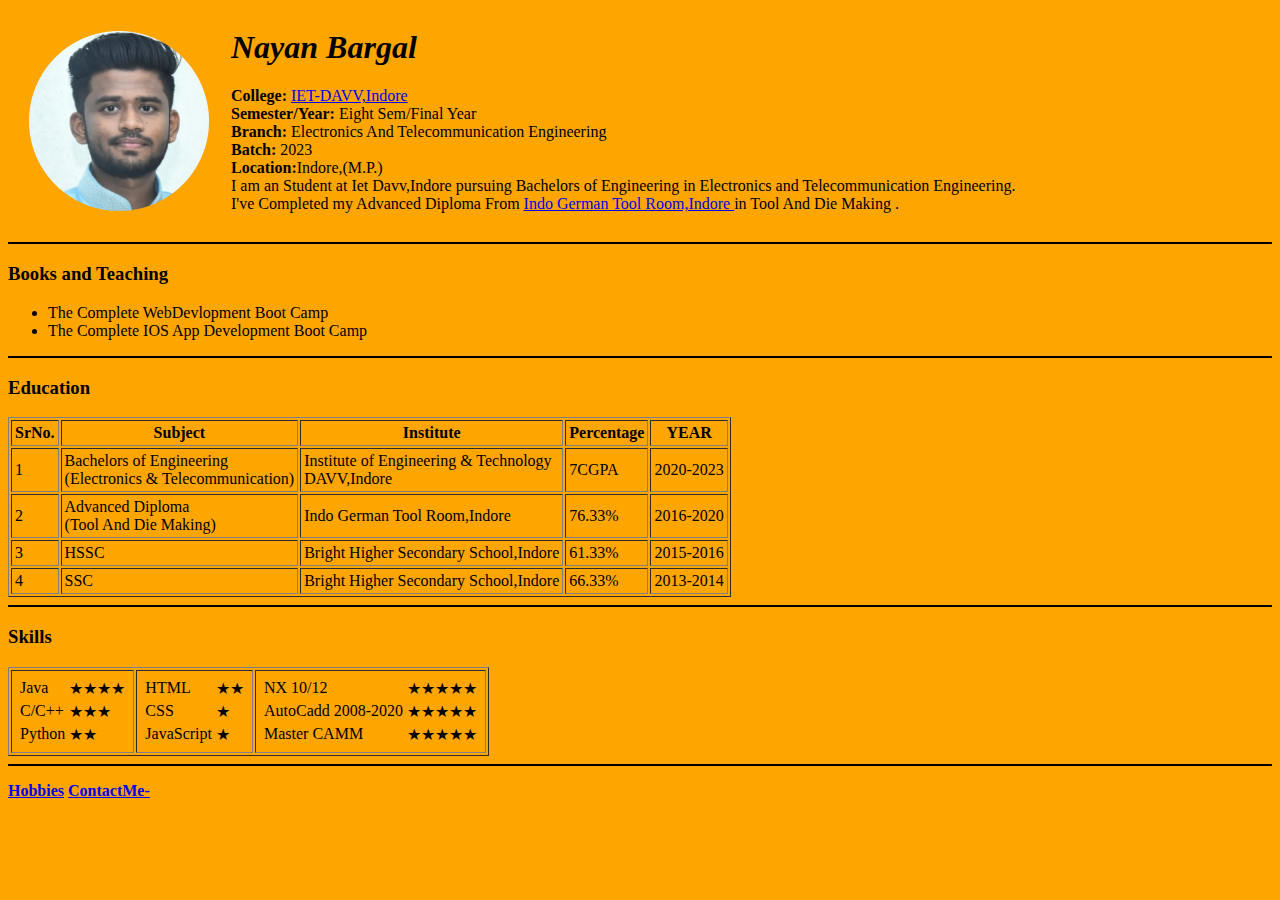
==== index.html @ a1bced92 "Rename indexl.html to index.html" ====
<head>
    <meta charset=" UTF-8">
    <title>PERSONAL INFORMATION</title>
</head>
<body style="background-color:orange;">
    <table cellspacing="20">
        <tr>
        <td > <img src="nayanbargal.png" alt="Nayan Bargal" width="180" height="180"></td>
        <td><h1><em>Nayan Bargal</em></h1>
            <p>
                <b>College:</b> <a href="https://www.ietdavv.edu.in/">  IET-DAVV,Indore<br></a>
                <b>Semester/Year: </b>Eight Sem/Final Year<br>
                <b>Branch: </b>Electronics And Telecommunication Engineering<br>
                <b>Batch: </b>2023<br>
                <b>Location:</b>Indore,(M.P.)   <br>
                 I am an Student at Iet Davv,Indore pursuing Bachelors of Engineering in Electronics and Telecommunication Engineering.<br>
                 I've Completed my Advanced Diploma From <a href="http://www.igtr-indore.com/"> Indo German Tool Room,Indore </a> in Tool And Die Making .
            </p></td>
    </tr>
    </table>
   
    
    <hr color="black">
    <h3>Books and Teaching</h3>
    <ul>
        <li>The Complete WebDevlopment Boot Camp</li>
        <li>The Complete IOS App Development Boot Camp</li>
    </ul>
    <hr color="black">
    <h3>Education</h3>
    <table border="1" cellpadding="3">
        
        <colgroup span="1">   </colgroup>
        <thead>
            <tr>
                <th>SrNo.</th>
                <th>Subject</th>
                <th>Institute</th>
                <th>Percentage</th>
                <th>YEAR</th>

            </tr>
        </thead>
        <tbody>
            <tr>
                <td> 1</td>
                <td>Bachelors of Engineering<br>
                    (Electronics & Telecommunication)</td>
                <td>Institute of Engineering & Technology<br>
                    DAVV,Indore</td>
                <td>7CGPA</td>
                <td>2020-2023</td>
            </tr>
            <tr>
                <td>2</td>
                <td>Advanced Diploma<br>
                    (Tool And Die Making)</td>
                <td>Indo German Tool Room,Indore</td>
                <td>76.33%</td>
                <td>2016-2020</td>
            </tr>
            <tr>
                <td>3</td>
                <td>HSSC</td>
                <td>Bright Higher Secondary School,Indore</td>
                <td>61.33%</td>
                <td>2015-2016</td>
            </tr>
            <tr>
                <td>4</td>
                <td>SSC</td>
                <td>Bright Higher Secondary School,Indore</td>
                <td>66.33%</td>
                <td>2013-2014</td>
            </tr>
        </tbody>       
    </table>


    <hr color="black">
    <h3>Skills</h3>
    <table border="1" cellpadding="5">
        <colgroup span="6"></colgroup>
        <tr>
            <td>
                <table>
                    <tr>
                        <td>Java</td>
                        <td>★★★★</td>
                       
                    </tr>
                    <tr>
                        <td>C/C++</td>
                        <td>★★★</td>
                    </tr>
                    <tr>
                        <td>Python</td>
                        <td>★★</td>
                    </tr>
                </table>
            </td>
            <td><table>
                <tr>
                    <td>HTML</td>
                    <td>★★</td>
                </tr>
                <tr>
                    <td>CSS</td>
                    <td>★</td>
                </tr>
                <tr>
                    <td>JavaScript</td>
                    <td>★</td>
                </tr>
            </table></td>
            <td><table>
                <tr>
                    <td>NX 10/12</td>
                    <td>★★★★★</td>
                </tr>
                <tr>
                    <td>AutoCadd 2008-2020</td>
                    <td>★★★★★</td>
                </tr>
                <tr>
                    <td>Master CAMM</td>
                    <td>★★★★★</td>
                </tr>
            </table></td>
        </tr>
    </table>

    
    <hr color="black">
    <p>
    <a href="hobbies.html"><b> Hobbies</b></a>
    <a href="contact.html"><b> ContactMe-</b></a>
    </p>
</body>
</html>
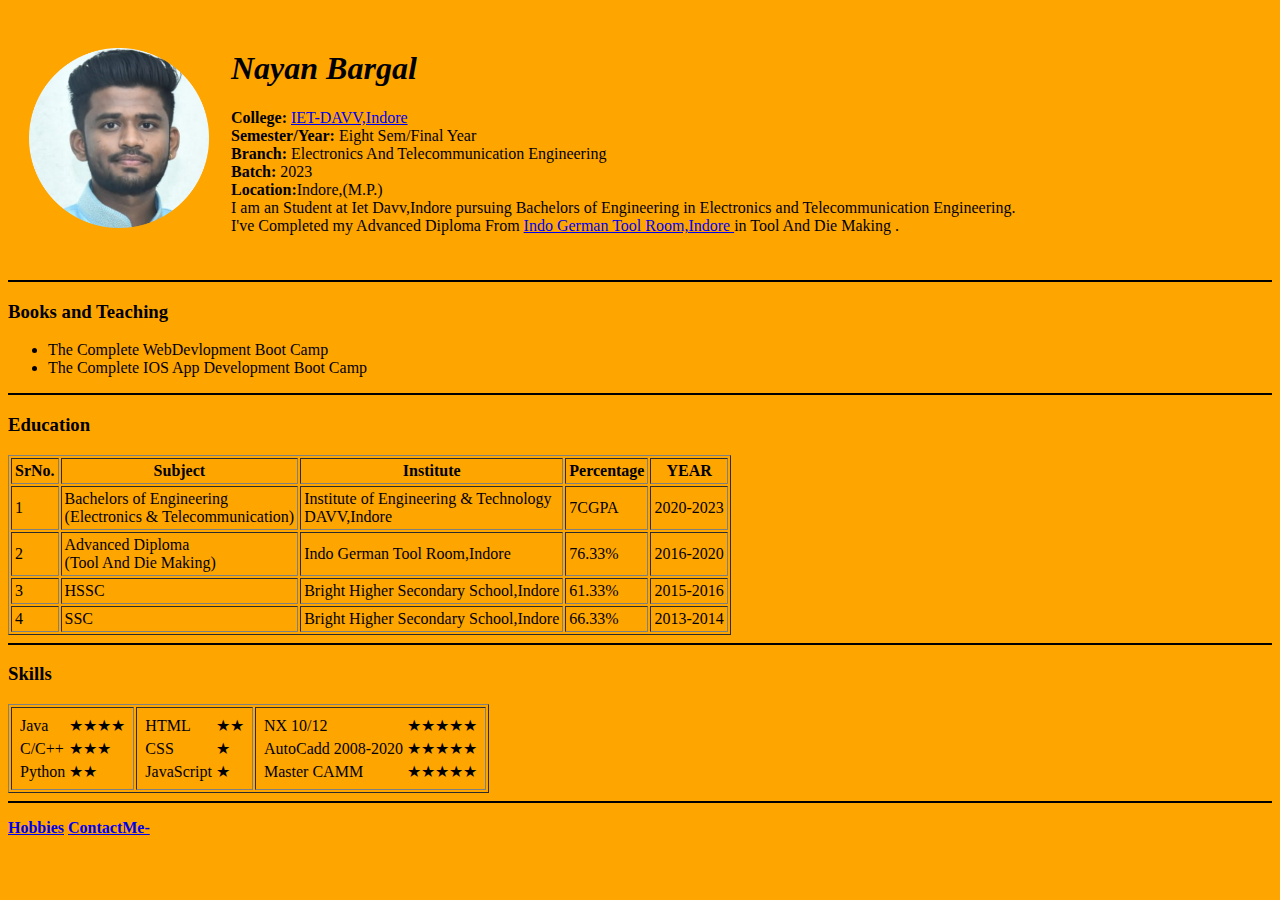
==== commit e6a268b1: "Update index.html" ====
--- a/index.html
+++ b/index.html
@@ -1,6 +1,9 @@
+<!DOCTYPE html>
 <head>
     <meta charset=" UTF-8">
     <title>PERSONAL INFORMATION</title>
+    <link rel="stylesheet" href="css/style.css"> 
+   
 </head>
 <body style="background-color:orange;">
     <table cellspacing="20">
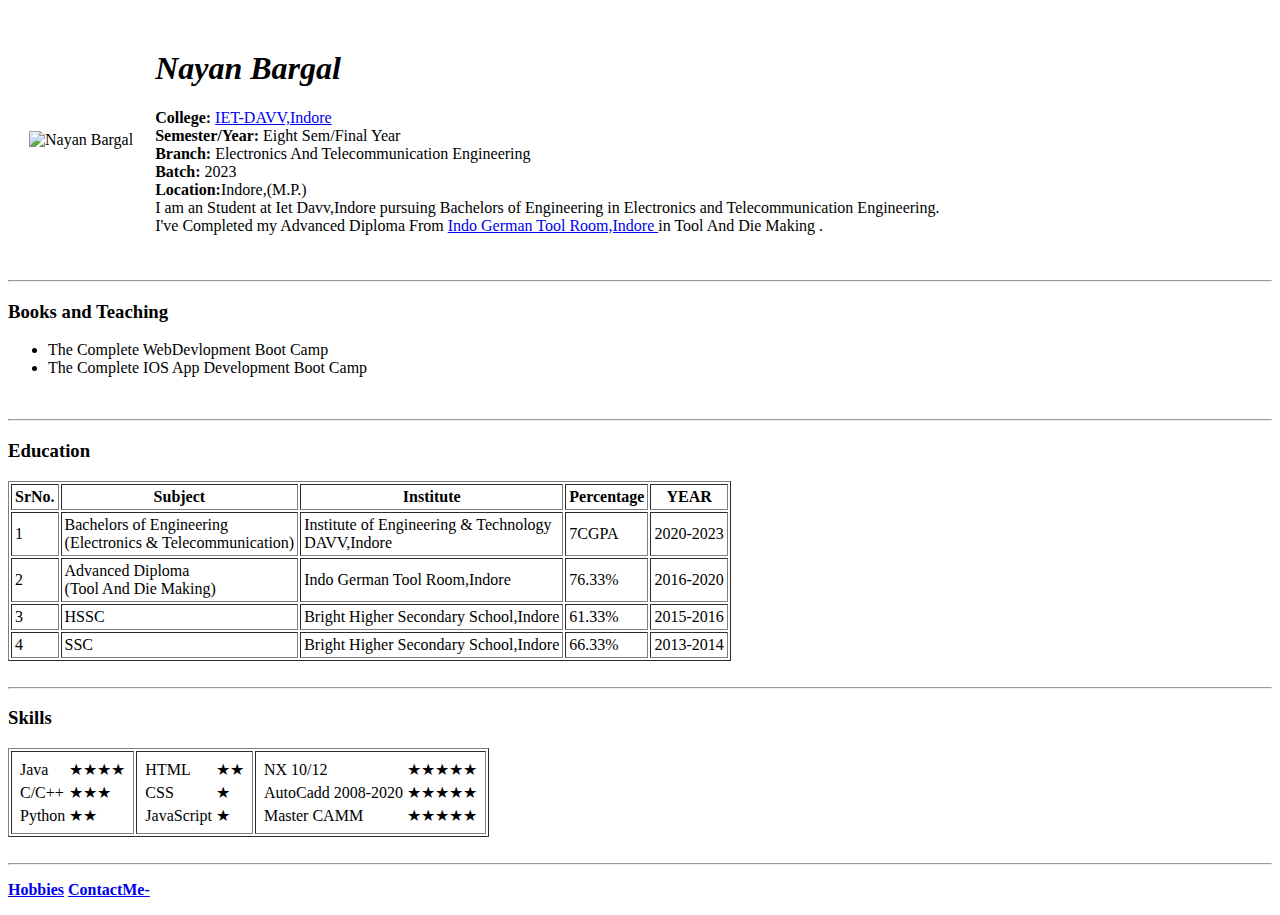
==== commit 40950253: "Rename personal.html to index.html" ====
--- a/index.html
+++ b/index.html
@@ -5,10 +5,10 @@
     <link rel="stylesheet" href="css/style.css"> 
    
 </head>
-<body style="background-color:orange;">
+<body >
     <table cellspacing="20">
         <tr>
-        <td > <img src="nayanbargal.png" alt="Nayan Bargal" width="180" height="180"></td>
+        <td > <img src="NayanBargal.png" alt="Nayan Bargal" width="180" height="180"></td>
         <td><h1><em>Nayan Bargal</em></h1>
             <p>
                 <b>College:</b> <a href="https://www.ietdavv.edu.in/">  IET-DAVV,Indore<br></a>
@@ -23,13 +23,14 @@
     </table>
    
     
-    <hr color="black">
+    <hr >
     <h3>Books and Teaching</h3>
     <ul>
         <li>The Complete WebDevlopment Boot Camp</li>
         <li>The Complete IOS App Development Boot Camp</li>
-    </ul>
-    <hr color="black">
+    </ul> 
+    <br>
+    <hr >
     <h3>Education</h3>
     <table border="1" cellpadding="3">
         
@@ -78,9 +79,10 @@
             </tr>
         </tbody>       
     </table>
+            <br>
+            
 
-
-    <hr color="black">
+    <hr >
     <h3>Skills</h3>
     <table border="1" cellpadding="5">
         <colgroup span="6"></colgroup>
@@ -133,11 +135,11 @@
         </tr>
     </table>
 
-    
-    <hr color="black">
+    <br>
+    <hr>
     <p>
-    <a href="hobbies.html"><b> Hobbies</b></a>
-    <a href="contact.html"><b> ContactMe-</b></a>
+    <a href="Hobbies.html"><b> Hobbies</b></a>
+    <a href="Contact.html"><b> ContactMe-</b></a>
     </p>
 </body>
 </html>
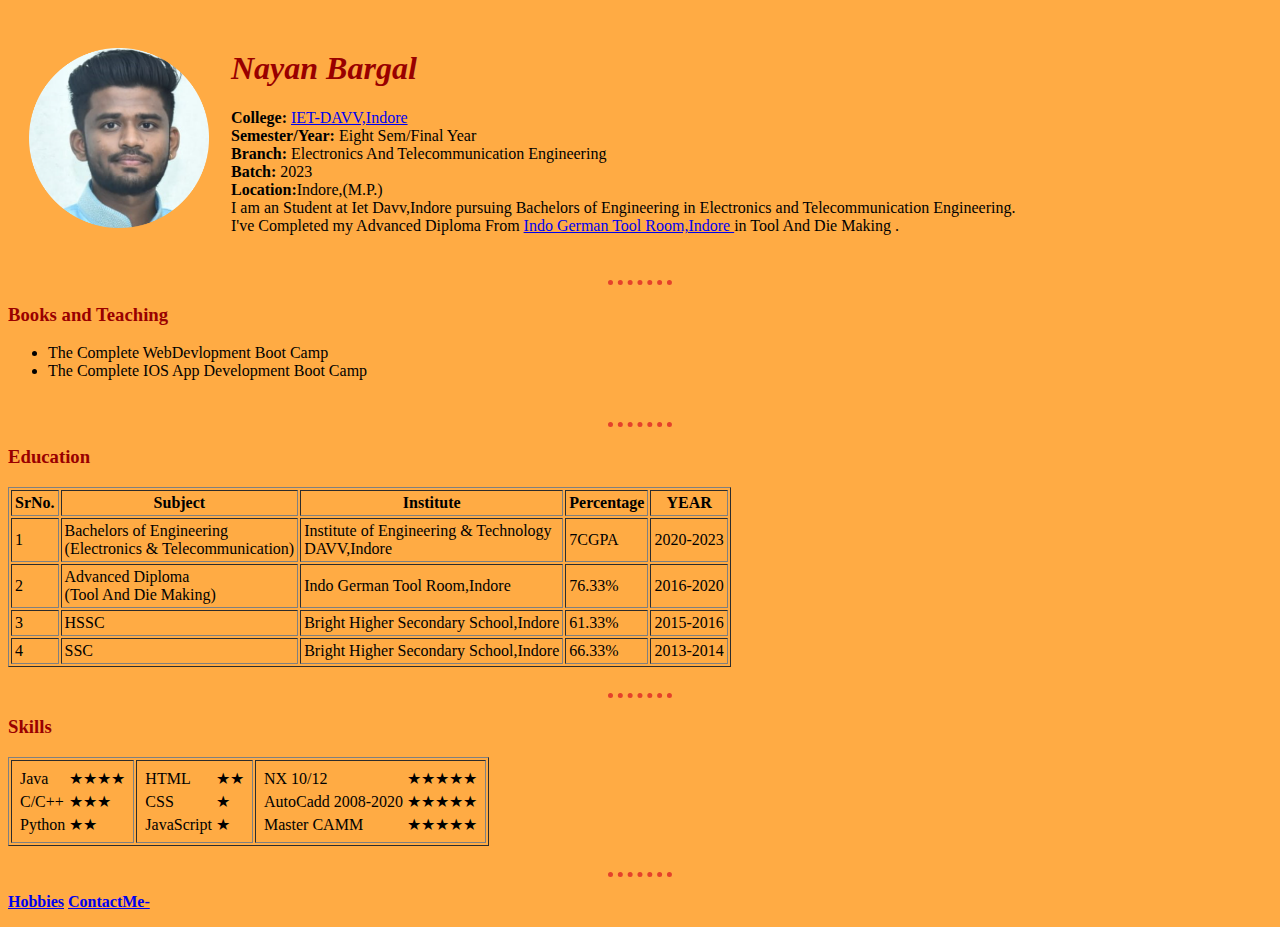
==== commit 41102027: "Update index.html" ====
--- a/index.html
+++ b/index.html
@@ -2,13 +2,13 @@
 <head>
     <meta charset=" UTF-8">
     <title>PERSONAL INFORMATION</title>
-    <link rel="stylesheet" href="css/style.css"> 
+    <link rel="stylesheet" href="style.css"> 
    
 </head>
 <body >
     <table cellspacing="20">
         <tr>
-        <td > <img src="NayanBargal.png" alt="Nayan Bargal" width="180" height="180"></td>
+        <td > <img src="nayanbargal.png" alt="Nayan Bargal" width="180" height="180"></td>
         <td><h1><em>Nayan Bargal</em></h1>
             <p>
                 <b>College:</b> <a href="https://www.ietdavv.edu.in/">  IET-DAVV,Indore<br></a>
--- a/style.css
+++ b/style.css
@@ -0,0 +1,18 @@
+body{
+    background-color:#ffab44;
+}
+hr {
+    
+    border-style: none;
+    border-top: dotted;
+    width: 5%;
+    color: #e4412b;
+    border-width: 5px;
+       
+}
+h1{
+    color:#990000;
+}
+h3 {
+    color:#990000;
+}
